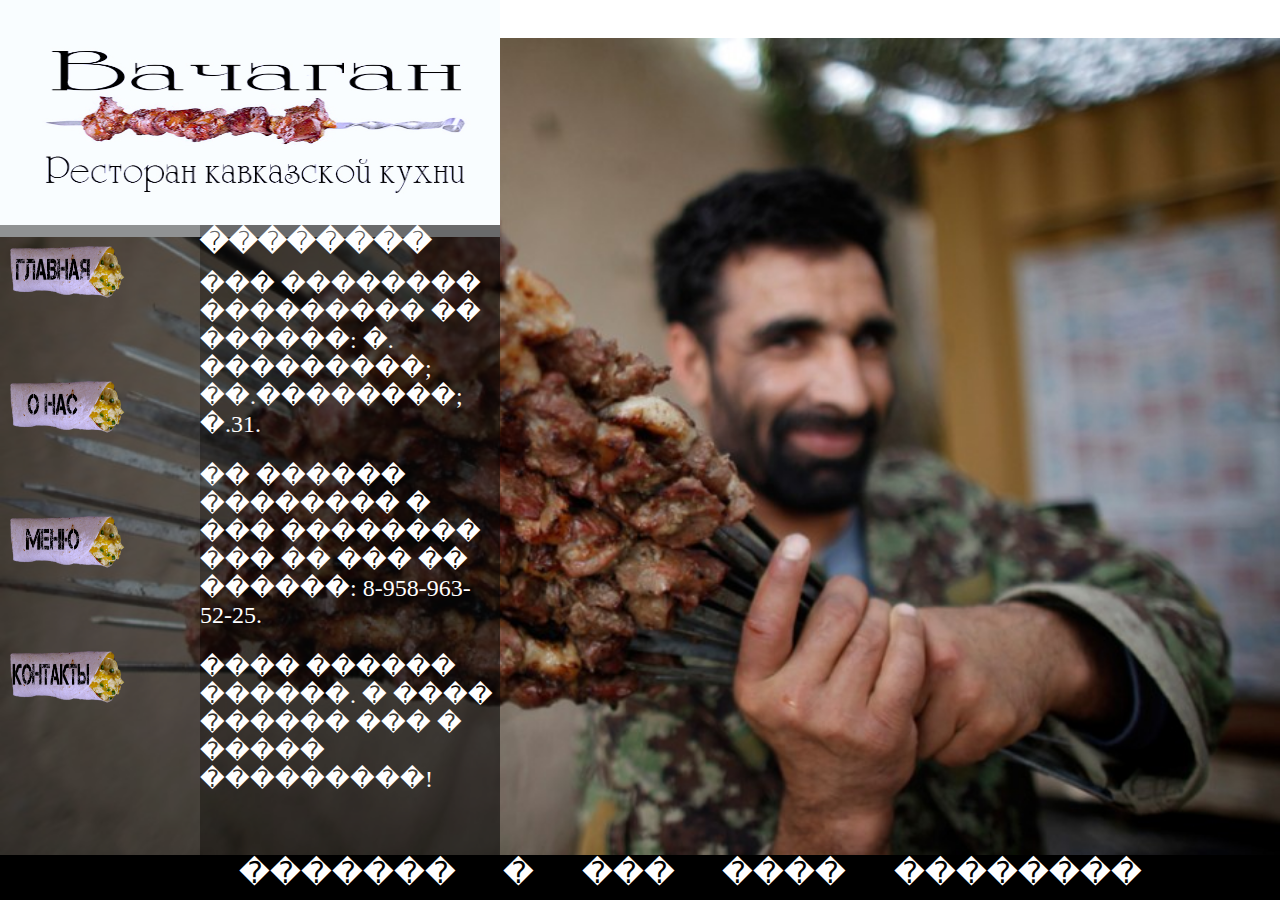
==== Kontakti.html @ f37fb263 "Add files via upload" ====
<html>
<head>

<link rel="stylesheet" href="style.css">


<body>



<div class="logo">
<img src="logo.jpg" width="500" height="237">
</div>
<div class="nav">
</div>

<div class="nav1">
<a href= "glavnay.html"><img src="knopkaglavnay.png" align="left" width="100%" height="100%"></a>
</div>

<div class="nav2">
<a href= "O nas.html"><img src="knopkaonas.png" align="left" width="100%" height="100%"></a>
</div>

<div class="nav3">
<a href= "menu.html"><img src="knopkamenu.png" align="left" width="100%" height="100%"></a>
</div>

<div class="nav4">
<a href= "kontakti.html"><img src="knopkakontakti.png" align="left" width="100%" height="100%"></a>
</div>
<div class="content">
<style>
   p {
    margin-top: 0.5em; 
    margin-bottom: 1em; 
   }
  </style>
<h3>��������</h3>
<p>��� �������� ��������� �� ������: �. ���������; ��.��������; �.31.</p>
<p>�� ������ �������� � ��� �������� ��� �� ��� �� ������: 8-958-963-52-25.</p>
<p>���� ������ ������. � ���� ������ ��� � ����� ���������!</p>
</div>
<div class="kok" align="center">
<style>
   a {
    text-decoration: none; 
   }
  </style>
<a href= "glavnay.html" style="color: white" >�������</a> <a href= "O nas.html" style="color: white" >� ���</a> <a href= "menu.html" style="color: white" >����</a> <a href= "kontakti.html" style="color: white" >��������</a>
</div>

</body>


</head>
</link>
</html>
---- style.css ----
* {
padding: 0;
margin: 0;
}
body {
background-image: url("fon.jpg");
background-size: 100% auto;
background-repeat: no-repeat;
background-position: center;
background-attachment: fixed;
color: white;
font-size: 30px;

}
.logo {
background-color: rgba(0, 0, 0, 1);
width: 200px;
position: absolute;
height: 10%;
}
.nav {
background-color: rgba(40, 40, 40, 0.5);
width: 200px;
height: 75%;
position: absolute;
top: 25%;
}

.nav1{

width: 10%;
height: 10%;
top: 25%;
position: absolute;
text-indent:100px;
text-decoration: none;
right: 99%
font-size: medium
}

.nav2{

width: 10%;
height: 10%;
top: 40%;
position: absolute;
text-indent:100px;
text-decoration: none;
right: 99%
font-size: medium
}

.nav3{

width: 10%;
height: 10%;
top: 55%;
position: absolute;
text-indent:100px;
text-decoration: none;
right: 99%
font-size: medium
}

.nav4{

width: 10%;
height: 10%;
top: 70%;
position: absolute;
text-indent:100px;
text-decoration: none;
right: 99%
font-size: medium
}





















.content {
background-color: rgba(9, 9, 9, 0.6);
width: 300px;
height: 70%;
left: 200px;
top: 25%;
position: absolute;
font-size: x-large;

}
.kok {
background-color: #000000;
width: 100%;
height: 5%;
top: 95%;
position: absolute;
text-indent:100px;
text-decoration: none;
word-spacing: 40px;

} 

.nav p{
  padding: 20px 0;
}

.tot{
	background-color: rgba(0, 0, 0, 0.6);
width: 20%;
height: 30%;
top: 20%;
position: absolute;
text-indent:100px;
text-decoration: none;
right: 49%;
font-size: medium
}

.mom{
	background-color: rgba(0, 0, 0, 0.6);
width: 20%;
height: 30%;
top: 20%;
position: absolute;
text-indent:100px;
text-decoration: none;
right: 25%;
font-size: medium
}

.ror{
	background-color: rgba(0, 0, 0, 0.6);
width: 20%;
height: 30%;
top: 20%;
position: absolute;
text-indent:100px;
text-decoration: none;
right: 1%;
font-size: medium
}


.pop{
	background-color: rgba(0, 0, 0, 0.6);
width: 20%;
height: 30%;
top: 55%;
position: absolute;
text-indent:100px;
text-decoration: none;
right: 49%;
font-size: medium
}

.lol{
	background-color: rgba(0, 0, 0, 0.6);
width: 20%;
height: 30%;
top: 55%;
position: absolute;
text-indent:100px;
text-decoration: none;
right: 25%;
font-size: medium
}

.wow{
	background-color: rgba(0, 0, 0, 0.6);
width: 20%;
height: 30%;
top: 55%;
position: absolute;
text-indent:100px;
text-decoration: none;
right: 1%;
font-size: medium
}

.pusto{
	
width: 70%;
height: 95%;
top: 0;
position: absolute;
text-indent:100px;
text-decoration: none;
right: 0%;
font-size: medium
}
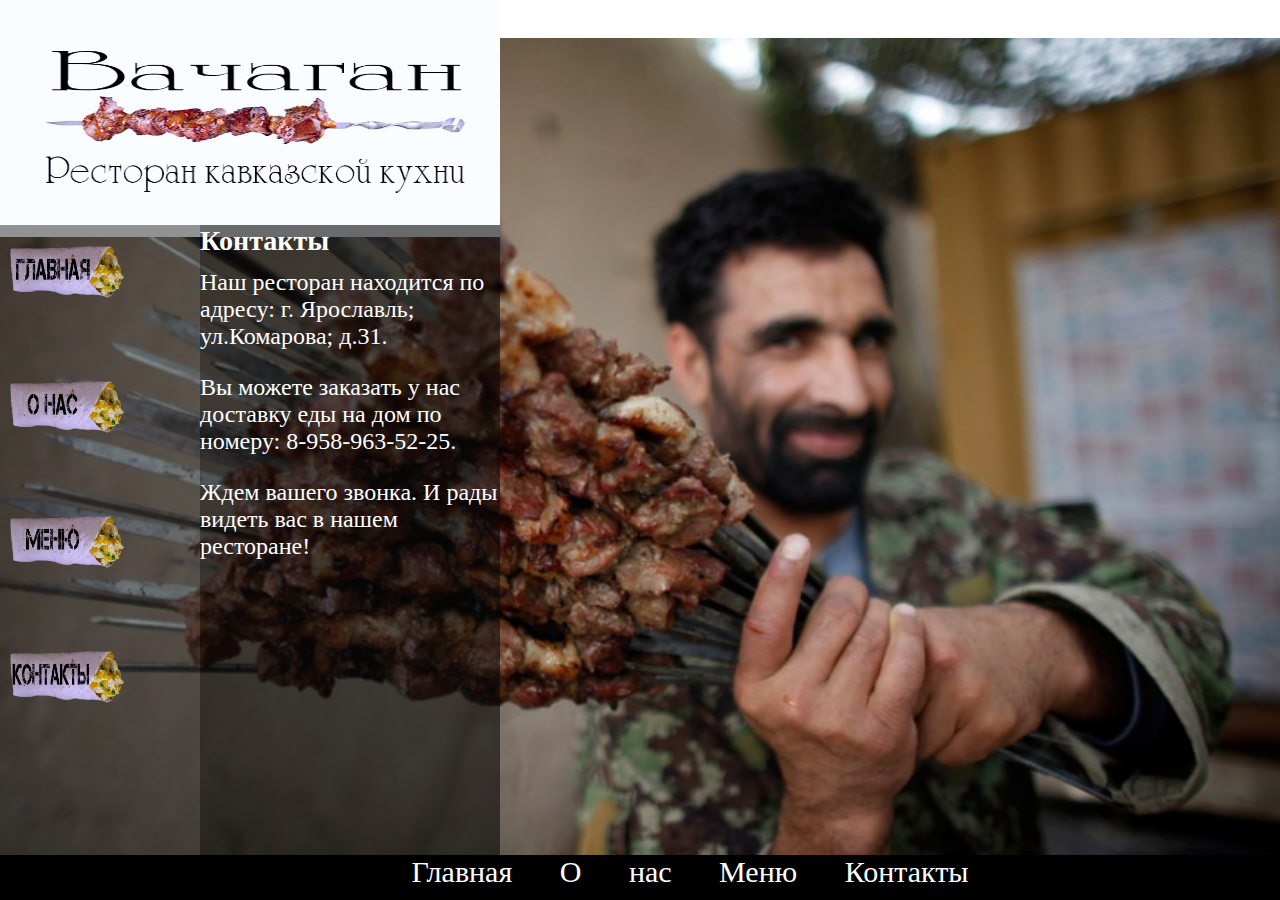
==== commit e8fb31bd: "Add files via upload" ====
--- a/Kontakti.html
+++ b/Kontakti.html
@@ -36,10 +36,10 @@
     margin-bottom: 1em; 
    }
   </style>
-<h3>��������</h3>
-<p>��� �������� ��������� �� ������: �. ���������; ��.��������; �.31.</p>
-<p>�� ������ �������� � ��� �������� ��� �� ��� �� ������: 8-958-963-52-25.</p>
-<p>���� ������ ������. � ���� ������ ��� � ����� ���������!</p>
+<h3>Контакты</h3>
+<p>Наш ресторан находится по адресу: г. Ярославль; ул.Комарова; д.31.</p>
+<p>Вы можете заказать у нас доставку еды на дом по номеру: 8-958-963-52-25.</p>
+<p>Ждем вашего звонка. И рады видеть вас в нашем ресторане!</p>
 </div>
 <div class="kok" align="center">
 <style>
@@ -47,7 +47,7 @@
     text-decoration: none; 
    }
   </style>
-<a href= "glavnay.html" style="color: white" >�������</a> <a href= "O nas.html" style="color: white" >� ���</a> <a href= "menu.html" style="color: white" >����</a> <a href= "kontakti.html" style="color: white" >��������</a>
+<a href= "glavnay.html" style="color: white" >Главная</a> <a href= "O nas.html" style="color: white" >О нас</a> <a href= "menu.html" style="color: white" >Меню</a> <a href= "kontakti.html" style="color: white" >Контакты</a>
 </div>
 
 </body>
